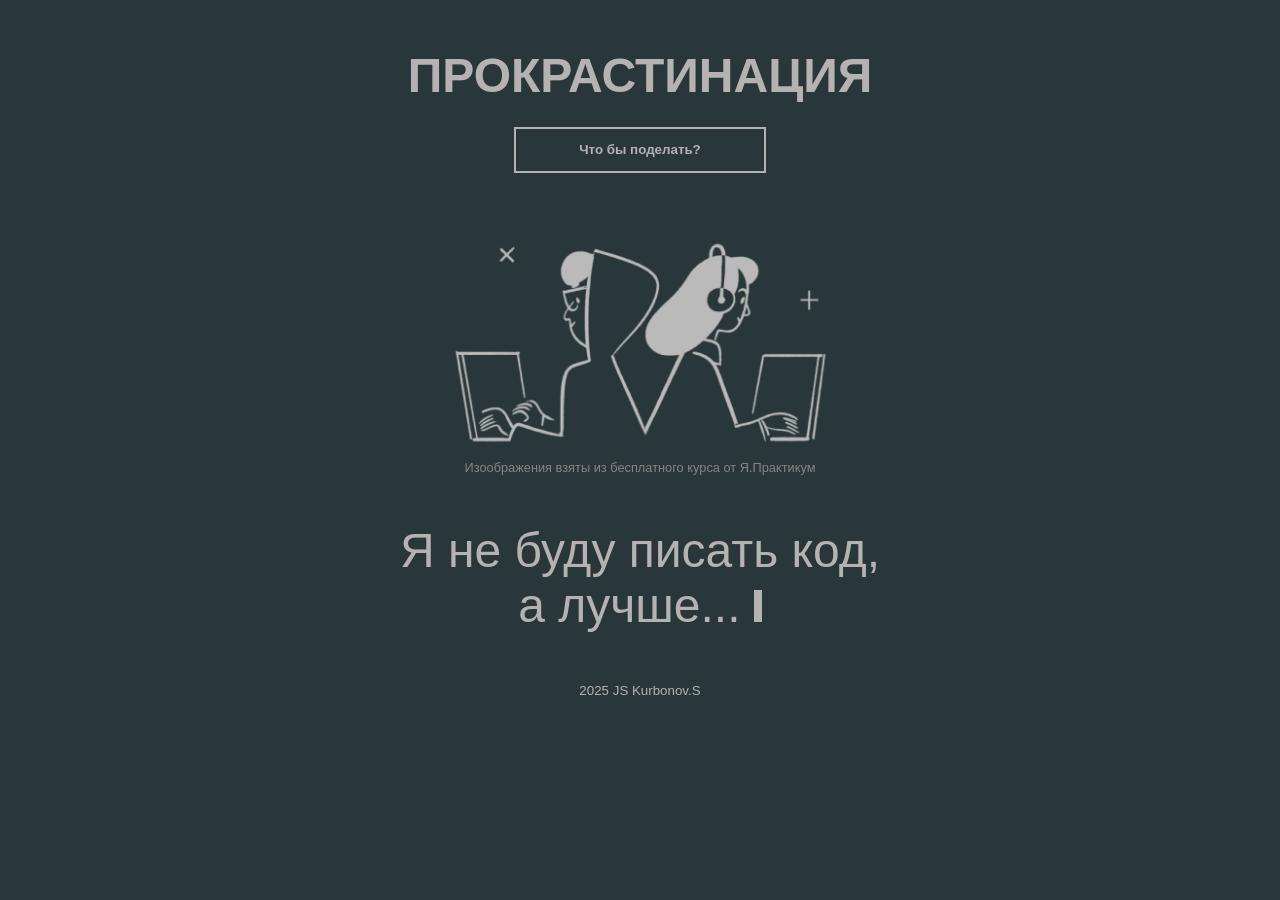
==== gagaga/index.html @ 620dcb09 "first commit" ====
<!DOCTYPE html>
<html lang="en">

<head>
    <meta charset="UTF-8">
    <meta name="viewport" content="width=device-width, initial-scale=1.0">
    <script src="./script.js"></script>
    <link rel="stylesheet" href="style.css">
    <title>Document</title>
</head>

<body class="body">
    <header class="header">
        <h1 class="header__title">ПРОКРАСТИНАЦИЯ</h1>
        <button type="button" class="btn1">Что бы поделать?</button>
    </header>
    <main class="main">
        <section aria-label="Генератор идей для прокрастинаций" class="ideas">
            <figure class="images__ideas">
                <img src="./coding.png" alt="изоображение различних идей для непродуктивного времяпрепровождения"
                    class="image" width="400px" loading="lazy">
                <figcaption>Изоображения взяты из бесплатного курса от Я.Практикум</figcaption>
            </figure>
            <div class="advice" id="advice-text">
                <span>Я не буду писать код, а</span>
                <p class="advice__paragraph">лучше...</p>
                <div class="advice__cursor" aria-hidden="true"></div>
            </div>
        </section>
    </main>
    <footer class="footer">
        <small>2025 JS Kurbonov.S</small>
    </footer>
</body>

</html>
---- gagaga/style.css ----
@keyframes blink {
    0%, 50% {
        opacity: 0;
    }
    51%, 100% {
        opacity: 1;
    }
}

:root {
    --color-main-dark: rgb(41, 55, 58);
    --color-main-light: rgb(180, 178, 178);
    --color-main-grey: rgb(133, 133, 133);
    --max-wight: 600px;
    --padding-main: 3em;
    --padding: 1em;
    --border-main: 2px solid var(--color-main-light);
    --font-family: Arial, Helvetica, sans-serif;
    --font-size: 16px;
    --font-size-heading: 24px;
    --font-size-accent: var(--padding-main);
    --animation: blink 1.2s ease-in-out infinite;
}

* {
    margin: 0;
    padding: 0;
    box-sizing: border-box;
}

.body {
    min-height: 100vh;
    max-width: var(--max-wight);
    margin: 0 auto;
    padding: var(--padding-main);
    display: flex;
    flex-direction: column;
    font-family: var(--font-family);
    font-size: var(--font-size);
    color: var(--color-main-light);
    background-color: var(--color-main-dark);
}

.header {
    display: flex;
    gap: var(--padding);
    flex-direction: column;
    justify-content: center;
    align-items: center;
    font-size: var(--font-size-heading);
}

.header__list {
    text-align: center;
    text-transform: uppercase;
}

.btn1 {
    position: relative;
    width: 50%;
    padding: var(--padding);
    background: transparent;
    border: var(--border-main);
    color: var(--color-main-light);
    font-weight: bold;
    cursor: pointer;
    transition: all .3s ease;
}

.btn1:hover {.button::after {
    content: "";
    position: absolute;
    left: 0;
    right: 0;
    bottom: 0;
    height: 0;
    background: var(--color-main-light);
    transition: all 0.3 ease;
    z-index: -10;
}
    transform: scale(1.1);
    color: var(--color-main-dark);
}

.btn1:hover::after {
    height: 100%;
}

.btn1::after {
    content: "";
    position: absolute;   
    height: 0;
    left: 0;
    right: 0;
    bottom: 0;
    background: var(--color-main-light);
    transition: all 0.3s ease;
    z-index: -10;
}

.btn1::after {
    content: "";
    position: absolute;
    height: 0;
    left: 0;
    right: 0;
    bottom: 0;
    background: var(--color-main-light);
    transition: all 0.3s ease;
    z-index: -10;
}

.btn1:focus {
    outline: none;
}

.btn1:focus-visible {
    outline: 3px solid var(--color-main-light);
}

.main{
    display: flex;
    flex-direction: column;
    justify-content: center;
}

.ideas {
    padding-block: var(--padding-main);
    display: flex;
    flex-direction: column;
    align-items: center;
    gap: var(--padding-main);
}

.ideas__images {
    width: 100%;
    display: flex;
    flex-direction: column;
    align-items: center;
    gap: var(--padding);
}

figcaption {
    font-size: .8rem;
    text-align: center;
    color: var(--color-main-grey);
}

.advice {
    font-size: var(--font-size-accent);
    text-align: center;
}

.advice__paragraph {
    display: inline;
}

.advice__cursor {
    display: inline-block;
    width: 0.5rem;
    height: 2rem;
    background-color: var(--color-main-light);
    animation: var(--animation);
}

.footer {
    text-align: center;
}

@media (max-width: 1024px) {
    .btn1 {
        background: var(--color-main-light);
        border: 2px solid transparent;
        color: var(--color-main-dark);
    }
}

@media (max-width: 700px) {
    .body {
        padding: var(--padding);
    }
    .header {
        font-size: clamp(0.75rem, 0.118rem + 3.16vw, 1.5rem);
    }
    .btn1 {
        width: 100%;
    }
    .image {
        width: 100%;
    }
    .advice {
        font-size: clamp(1.5rem, 0.237rem + 6.32vw, 3rem);
    }
    .advice__cursor {
        width: .35rem;
        height: clamp(1rem, 0.158rem + 4.21vw, 2rem);
    }
}

@media (prefers-reduced-motion: reduce) {
    .advice__cursor,
    .btn1 {
        animation: none;
        transition: none;
    }
}
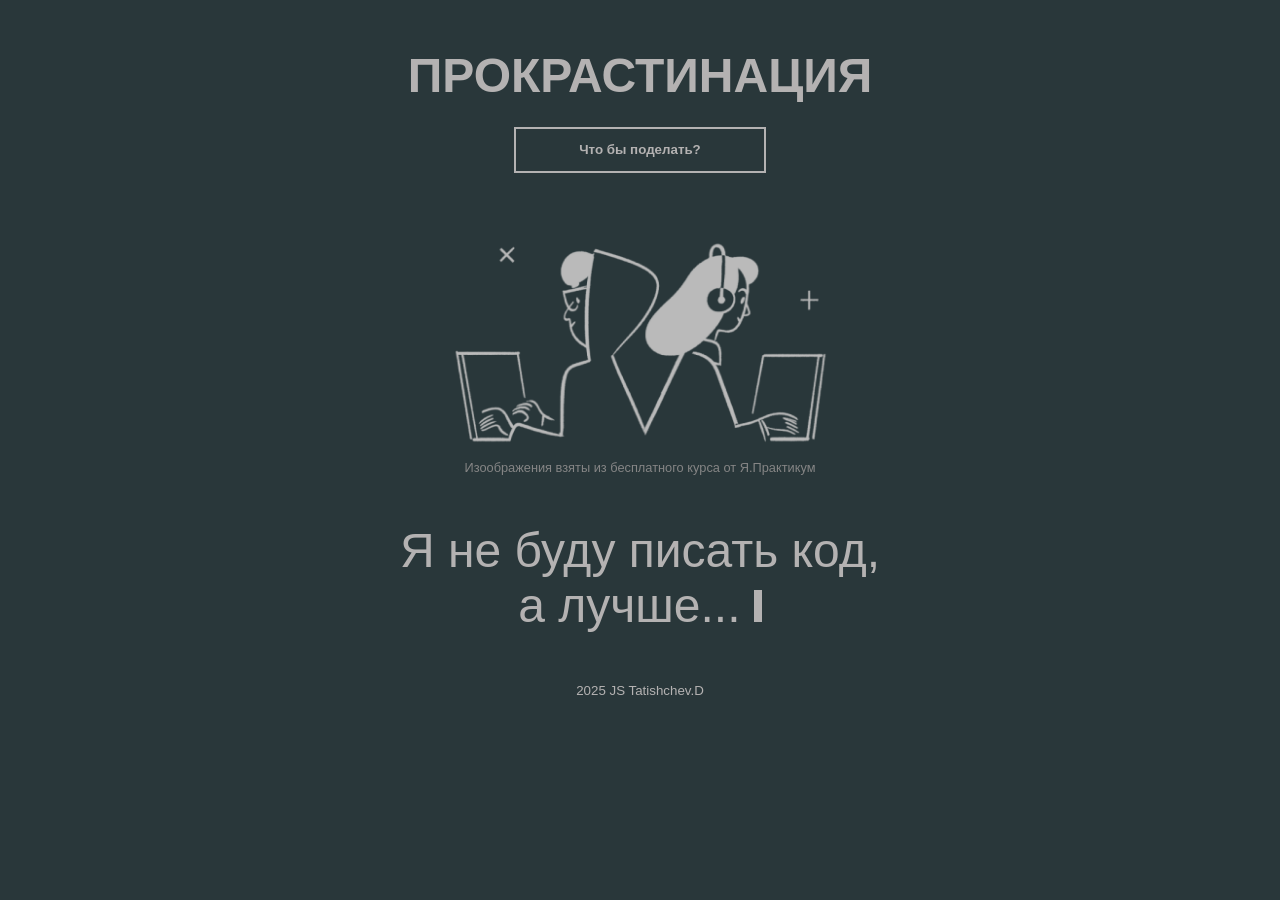
==== commit 4db8ea88: "6th" ====
--- a/gagaga/index.html
+++ b/gagaga/index.html
@@ -4,7 +4,6 @@
 <head>
     <meta charset="UTF-8">
     <meta name="viewport" content="width=device-width, initial-scale=1.0">
-    <script src="./script.js"></script>
     <link rel="stylesheet" href="style.css">
     <title>Document</title>
 </head>
@@ -29,8 +28,9 @@
         </section>
     </main>
     <footer class="footer">
-        <small>2025 JS Kurbonov.S</small>
+        <small>2025 JS Tatishchev.D</small>
     </footer>
+    <script src="./script.js"></script>
 </body>
 
 </html>
